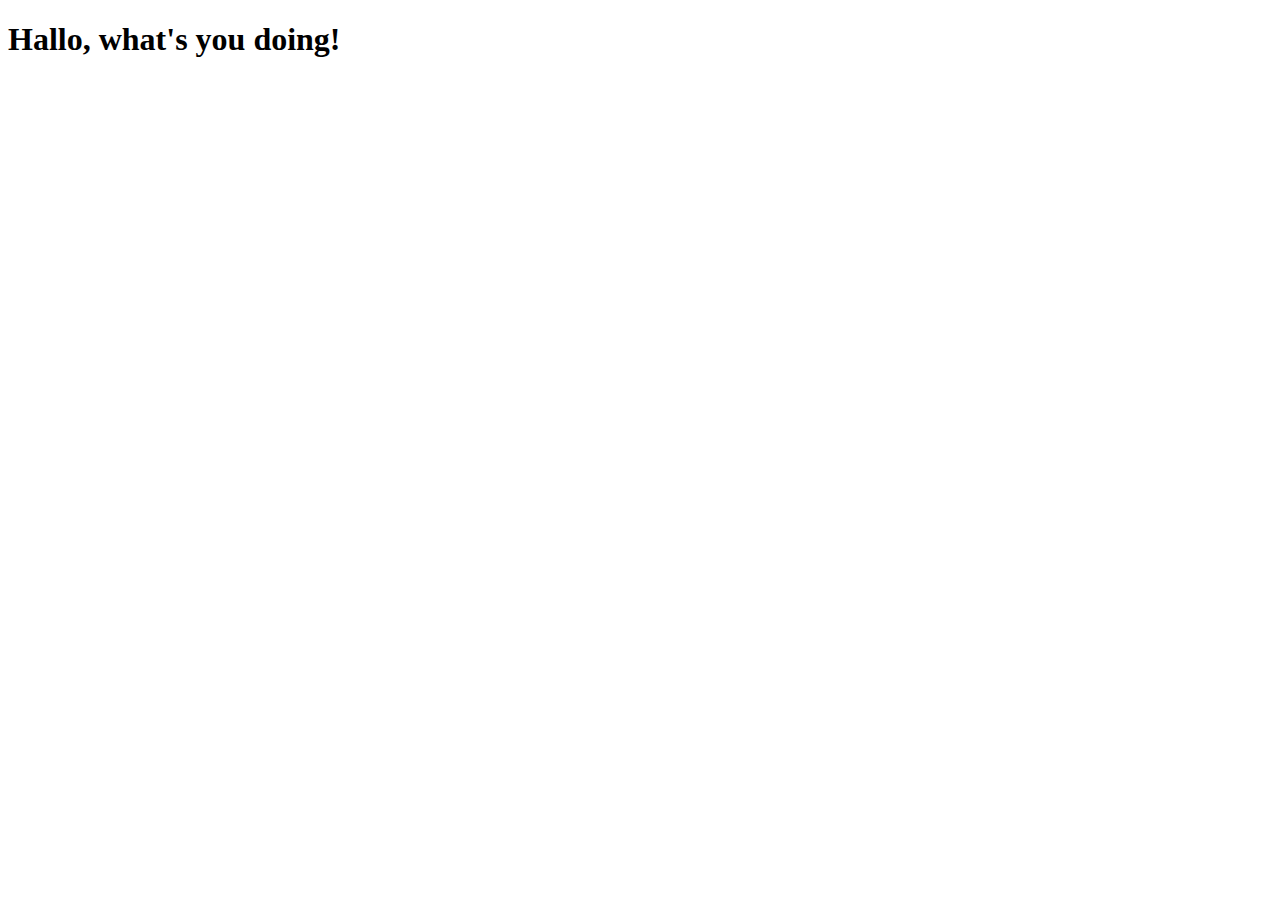
==== 02_Introduction to HTML/Introduction-to-HTML-Lab/index.html @ d6d13c9e "starting mini course HTML" ====
<!DOCTYPE html>
<html lang="en">

<head>
    <meta charset="UTF-8">
    <meta http-equiv="X-UA-Compatible" content="IE=edge">
    <meta name="viewport" content="width=device-width, initial-scale=1.0">
    <title>HTML mini Course</title>

    <!-- <link rel="apple-touch-icon" sizes="180x180" href="ICON_LOGO/favicon_io/apple-touch-icon.png"> -->
    <link rel="icon" type="image/png" sizes="32x32" href="favicon-32x32.png">
    <link rel="icon" type="image/png" sizes="16x16" href="ICON_LOGO/favicon_io/favicon-16x16.png">
    <!-- <link rel="manifest" href="ICON_LOGO/favicon_io/site.webmanifest"> -->
</head>

<body>
    <h1>Hallo, what's you doing!</h1>
</body>

</html>
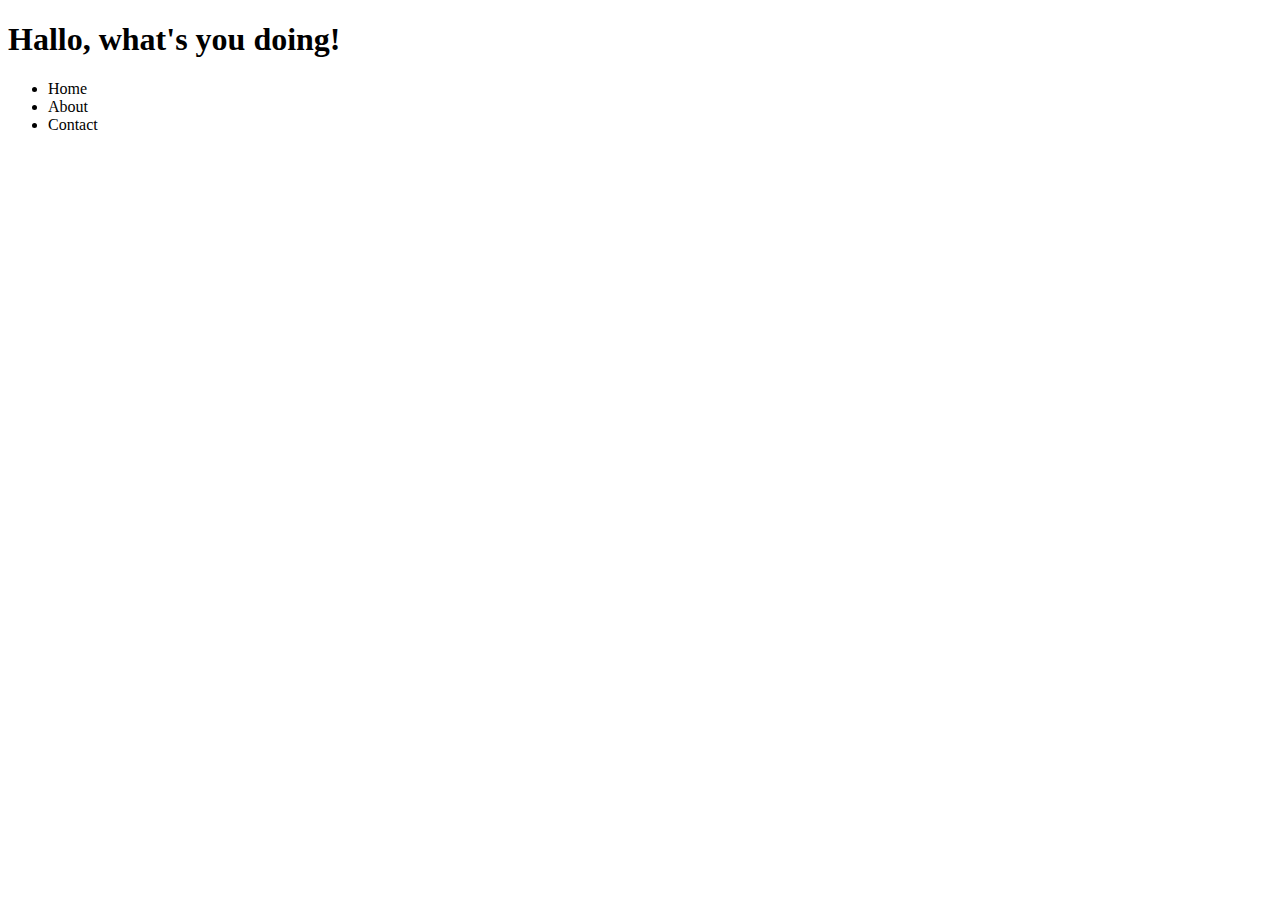
==== commit 8e4490a7: "update HTML" ====
--- a/02_Introduction to HTML/Introduction-to-HTML-Lab/index.html
+++ b/02_Introduction to HTML/Introduction-to-HTML-Lab/index.html
@@ -15,6 +15,20 @@
 
 <body>
     <h1>Hallo, what's you doing!</h1>
+
+    <nav>
+        <ul>
+            <li>
+                Home
+            </li>
+            <li>
+                About
+            </li>
+            <li>
+                Contact
+            </li>
+        </ul>
+    </nav>
 </body>
 
 </html>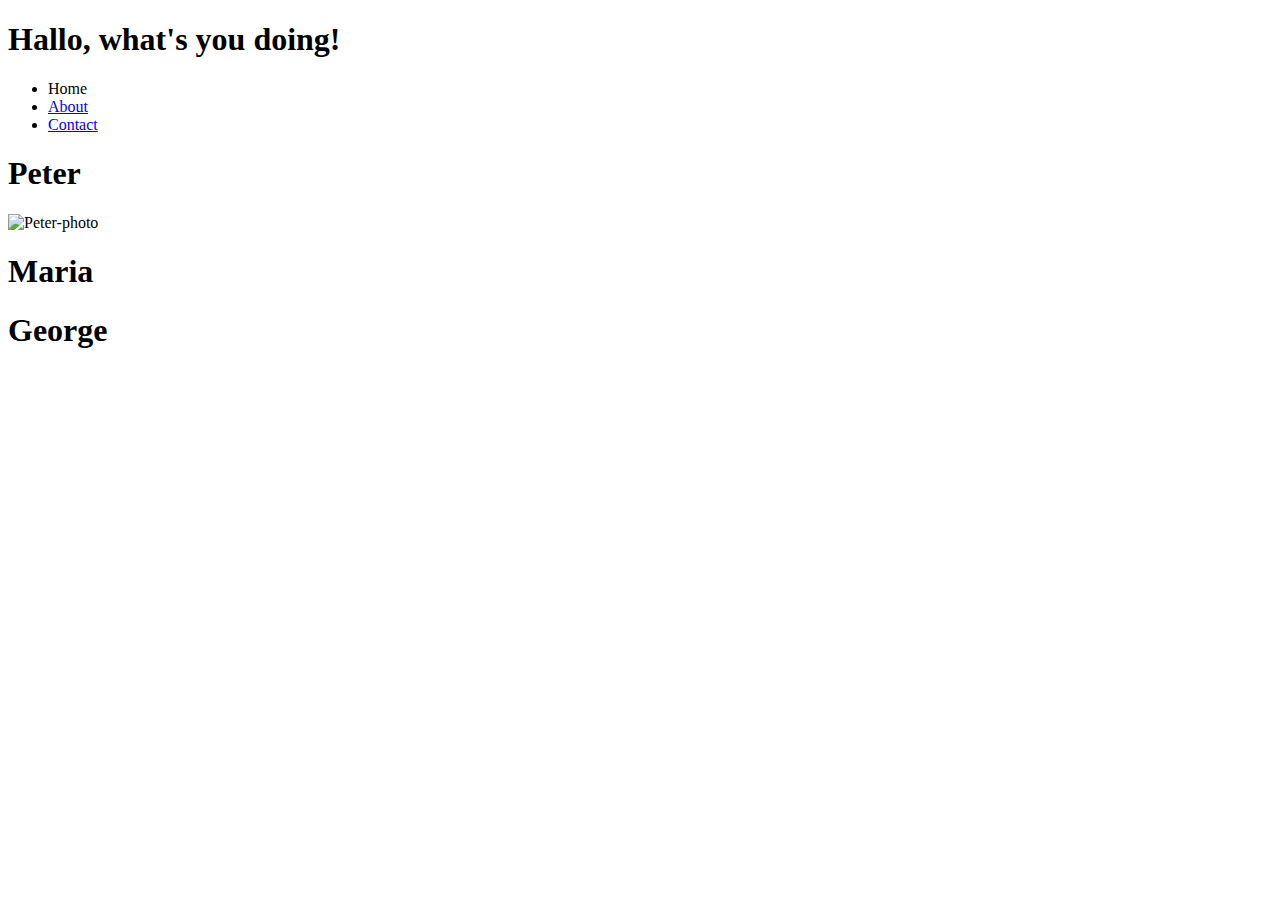
==== commit aa5515f2: "intor ready" ====
--- a/02_Introduction to HTML/Introduction-to-HTML-Lab/index.html
+++ b/02_Introduction to HTML/Introduction-to-HTML-Lab/index.html
@@ -22,13 +22,31 @@
                 Home
             </li>
             <li>
-                About
+                <a href="about.html">About</a>
             </li>
             <li>
-                Contact
+                <a href="contacts.html">Contact</a>
             </li>
         </ul>
     </nav>
-</body>
+
+    <body>
+
+        <section>
+            <article>
+                <h1>Peter</h1>
+                <img src="https://img.freepik.com/free-photo/young-bearded-man-with-striped-shirt_273609-5677.jpg" alt="Peter-photo">
+            </article>
+            <article>
+                <h1>Maria</h1>
+            </article>
+            <article>
+                <h1>George</h1>
+            </article>
+        </section>
+        <footer></footer>
+
+
+    </body>
 
 </html>